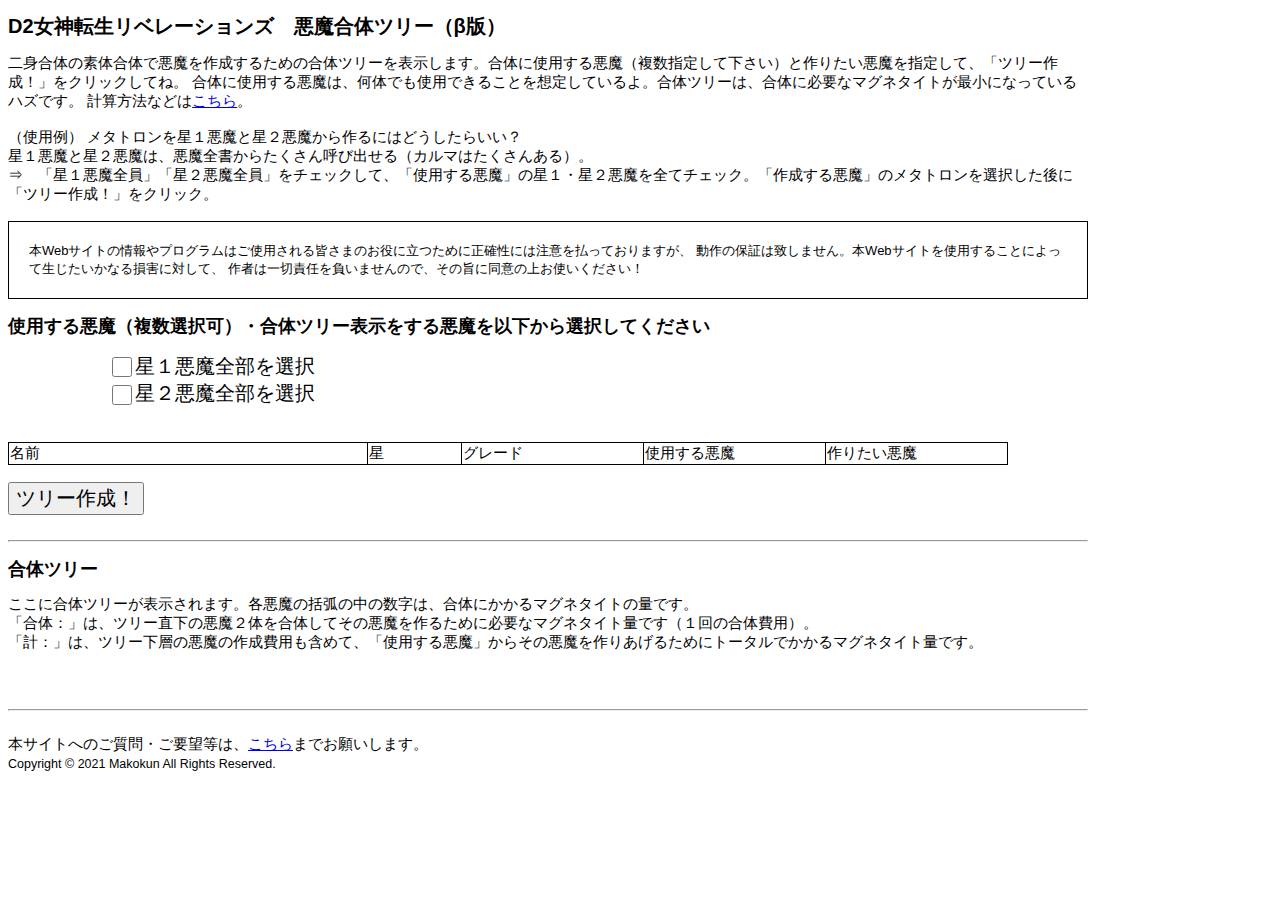
==== index.html @ c99a5c77 "test" ====
<!DOCTYPE html>
<html lang="ja">

<head>
    <meta charset="UTF-8">
    <meta name=”viewport” content=”width=device-width,initial-scale=1.0″>
    <script src="./fusionSuggestion.js"></script>
    <script src="./speciesFusionTable.js"></script>
    <script src="./demonData.js"></script>
    <link rel="stylesheet" href="myStyle.css">
</head>

<body>
    <h1>D2女神転生リベレーションズ　悪魔合体ツリー（β版）</h1>

    <div class="mainBox">

        二身合体の素体合体で悪魔を作成するための合体ツリーを表示します。合体に使用する悪魔（複数指定して下さい）と作りたい悪魔を指定して、「ツリー作成！」をクリックしてね。
        合体に使用する悪魔は、何体でも使用できることを想定しているよ。合体ツリーは、合体に必要なマグネタイトが最小になっているハズです。
        計算方法などは<a href="./Explain.html">こちら</a>。
        <br><br>

        （使用例）
        メタトロンを星１悪魔と星２悪魔から作るにはどうしたらいい？<br>
        星１悪魔と星２悪魔は、悪魔全書からたくさん呼び出せる（カルマはたくさんある）。<br>
        ⇒　「星１悪魔全員」「星２悪魔全員」をチェックして、「使用する悪魔」の星１・星２悪魔を全てチェック。「作成する悪魔」のメタトロンを選択した後に「ツリー作成！」をクリック。<br>

        <br>


        <div class="borderBox">
            本Webサイトの情報やプログラムはご使用される皆さまのお役に立つために正確性には注意を払っておりますが、
            動作の保証は致しません。本Webサイトを使用することによって生じたいかなる損害に対して、
            作者は一切責任を負いませんので、その旨に同意の上お使いください！

        </div>

        <h2>使用する悪魔（複数選択可）・合体ツリー表示をする悪魔を以下から選択してください</h2>

        <div class="bigfontcheckbox">
            　　　　　<input type="checkbox" id="checkStar1" onchange="checkboxListener(this);">星１悪魔全部を選択</input>
            <br>
            　　　　　<input type="checkbox" id="checkStar2" onchange="checkboxListener(this);">星２悪魔全部を選択</input>
        </div>

        <br><br>

        <table class="availableDemonTable" id="InputAvailableDemon">
            <tbody>
                <tr>
                    <td width=200>名前</td>
                    <td width=50>星</td>
                    <td width=100>グレード</td>
                    <!-- <td width=100>所持個数</td>  -->
                    <td width=100>使用する悪魔</td>
                    <td width=100>作りたい悪魔</td>
                </tr>
            </tbody>
        </table>

        <br>
        <button type="button" onclick="makeFusionTreeMain();">ツリー作成！</button><br />
        <br>

        <hr>
        <h2>合体ツリー</h2>
        ここに合体ツリーが表示されます。各悪魔の括弧の中の数字は、合体にかかるマグネタイトの量です。<br>
        「合体：」は、ツリー直下の悪魔２体を合体してその悪魔を作るために必要なマグネタイト量です（１回の合体費用）。<br>
        「計：」は、ツリー下層の悪魔の作成費用も含めて、「使用する悪魔」からその悪魔を作りあげるためにトータルでかかるマグネタイト量です。<br>
        
        <p id="FusionTree"></p>

        <p class="marginP" id="FusionTreeTable"></p>

        <script type="text/javascript">
            startFunction();
        </script>

        <br>
        <br>

        <hr>
        <br>
    </div>

    <footer>
        <div>
            本サイトへのご質問・ご要望等は、<a href="mailto:mkudoh314lab@gmail.com">こちら</a>までお願いします。

            <br>
            <small>
                Copyright &copy; 2021 Makokun All Rights Reserved.
            </small>
        </div>
    </footer>

</body>

</html>
---- myStyle.css ----
@charset "utf-8";

@media screen and (min-width: 481px){ 
body {
    font-family: sans-serif;
    font-size: 15px;
}

h1 {
    font-size: 20px;
}

h2{
    font-size: 18px;
}

button {
    font-size: 20px;
}

input[type=checkbox] {
    width: 20px;
    height: 20px;
    vertical-align: middle;
}
input[type=radio] {
    width: 20px;
    height: 20px;
    vertical-align: middle;
}


.mainBox {
    width: 1080px;
}

.bigfontcheckbox {
    font-size: 20px;
}

.sampleTable {
    border-collapse: collapse;
    table-layout: fixed;
    font-size: 8px
}

table {
    border: 1px solid black;
}

td {
    border: 1px solid black;
}

.availableDemonTable {
    border-collapse: collapse;
    table-layout: fixed;
    font-size: 15px;
    width: 1000px;
}

/*
.availableDemonTable td{
    border-collapse: collapse;
    font-size: 20px;    
}
*/

.borderBox {
    border: 1px solid black;
    font-size: 13px;
    padding: 20px;
}

.marginP {
    margin-left: 20px;
}

.FusionTreeClassFusionTreeClass{
    list-style-type: none;
}

.FusionTreeClassFusionTreeClass ul {
    margin: 0;
    padding: 0;
    list-style-type: square;
}
    
.FusionTreeClassFusionTreeClass ul {
    position: relative;
    margin-left: 25px;
    padding-left: 14px;
}
    
.FusionTreeClassFusionTreeClass ul:before {
    content: "";
    display: block;
    position: absolute;
    top: 3px;
    bottom: 0;
    left: 0;
    width: 0;
    border-left: 1px solid black;
}
    
.FusionTreeClassFusionTreeClass ul li {
    position: relative;
}
    
.FusionTreeClassFusionTreeClass ul li:before {
    content: "";
    display: block;
    position: absolute;
    top: 15px;
    left: 0px;
    width: 0px;
    height: 0;
    border-top: 1px solid white;
}
    
.FusionTreeClassFusionTreeClass ul li:last-child:before {
    top: 18px;
    left: -21px;
    bottom: 0;
    height: auto;
    width: 15px;
    background-color: white;
}



ul {
    margin: 0;
    /*margin-left: 0.5em;*/
    padding: 0 0 0 0;
   }
    
   li {
    /*margin-left: 0.5em;*/
    padding-left: 5px;
    list-style-position: outside;
    list-style-type: none;
    font-size: 13pt;
   }
    
    li.expandableTree {
     list-style-image: url(a.png);
     /*list-style-type: disc;*/
     cursor: pointer;
    }
    
    li.closeTree{
        list-style-image: url(c.png);
        /*list-style-type: square;*/
        /*list-style-type: "-";*/
       }

       li.expand {
     list-style-image: url(b.png);
     /*list-style-type: "+";*/
    }
    
    
    li.expandableTree > li, li.closeTree > ul {
     display: none;
    }
    
    li.expand > ul {
     display: block;
    }
}


@media screen and (max-width: 480px){ 
    body {
        font-family: sans-serif;
        font-size: 15px;
    }
    
    h1 {
        font-size: 20px;
    }
    
    h2{
        font-size: 18px;
    }
    
    button {
        font-size: 40px;
    }
    
    input[type=checkbox] {
        width: 30px;
        height: 30px;
        vertical-align: middle;
    }
    input[type=radio] {
        width: 30px;
        height: 30px;
        vertical-align: middle;
    }
    
    
    .mainBox {
        width: 1080px;
    }
    
    .bigfontcheckbox {
        font-size: 40px;
    }
    
    .sampleTable {
        border-collapse: collapse;
        table-layout: fixed;
        font-size: 8px
    }
    
    table {
        border: 1px solid black;
    }
    
    td {
        border: 1px solid black;
    }
    
    .availableDemonTable {
        border-collapse: collapse;
        table-layout: fixed;
        font-size: 40px;
        width: 1000px;
    }
    
    /*
    .availableDemonTable td{
        border-collapse: collapse;
        font-size: 20px;    
    }
    */
    
    .borderBox {
        border: 1px solid black;
        font-size: 13px;
        padding: 20px;
    }
    
    .FusionTreeClassFusionTreeClass{
        list-style-type: none;
    }
    
    .FusionTreeClassFusionTreeClass ul {
        margin: 0;
        padding: 0;
        list-style-type: square;
    }
        
    .FusionTreeClassFusionTreeClass ul {
        position: relative;
        /* margin-top: 1rem; */
        margin-left: 50px;
        padding-left: 15px;
    }
        
    .FusionTreeClassFusionTreeClass ul:before {
        content: "";
        display: block;
        position: absolute;
        top: 0;
        bottom: 0;
        left: 0;
        width: 0;
        border-left: 1px solid black;
    }
        
    .FusionTreeClassFusionTreeClass ul li {
        position: relative;
    }
        
    .FusionTreeClassFusionTreeClass ul li:before {
        content: "";
        display: block;
        position: absolute;
        top: 15px;
        left: 0px;
        width: 0px;
        height: 0;
        border-top: 1px solid white;
    }
        
    .FusionTreeClassFusionTreeClass ul li:last-child:before {
        top: 15px;
        left: -25px;
        bottom: 0;
        height: auto;
        width: 20px;
        background-color: white;
    }

}
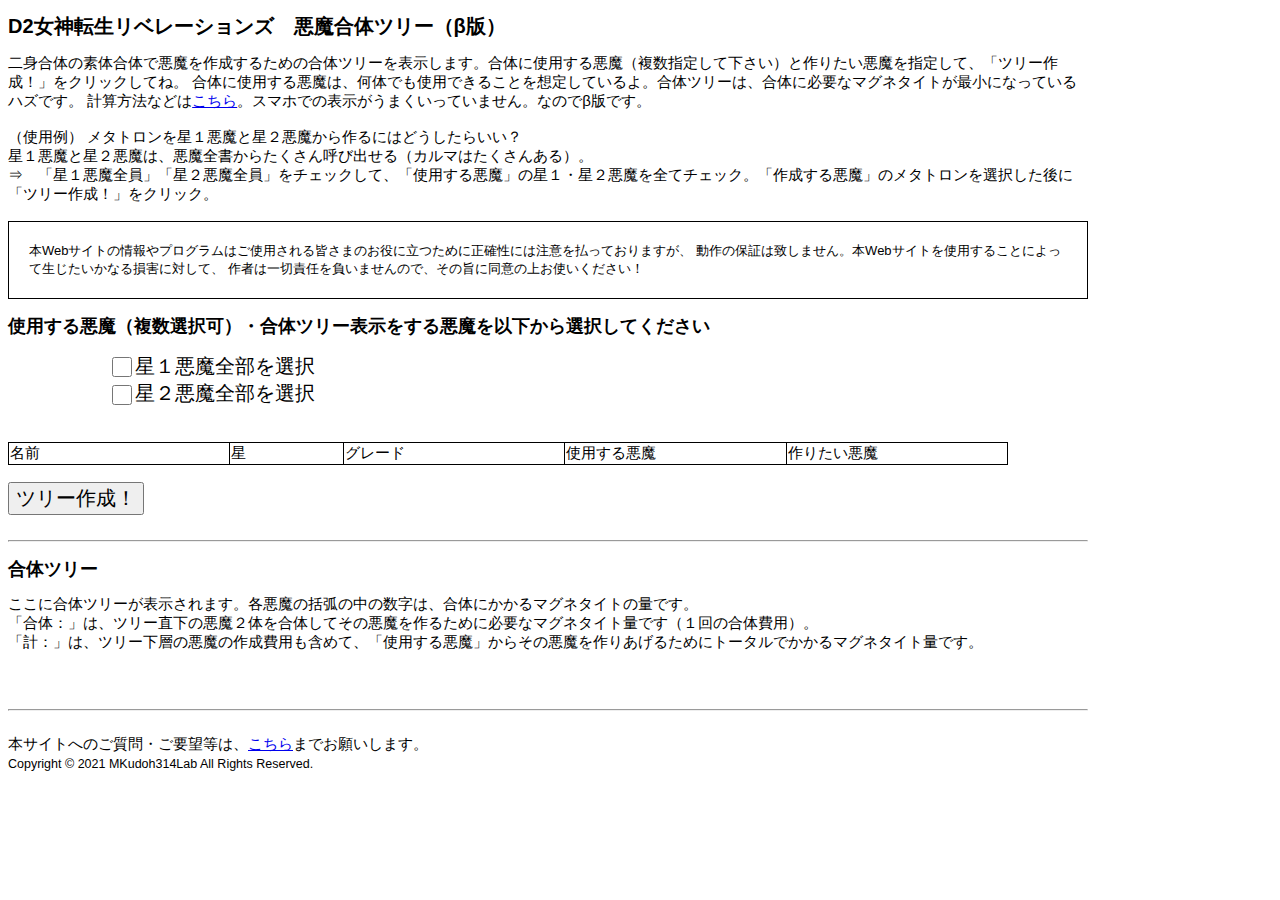
==== commit 12e44b7f: "test" ====
--- a/index.html
+++ b/index.html
@@ -3,11 +3,12 @@
 
 <head>
     <meta charset="UTF-8">
-    <meta name=”viewport” content=”width=device-width,initial-scale=1.0″>
+    <!-- <meta http-equiv="Cache-Control" content="no-cache"> -->
+    <meta name="viewport" content="width=device-width,initial-scale=1.0">
     <script src="./fusionSuggestion.js"></script>
     <script src="./speciesFusionTable.js"></script>
     <script src="./demonData.js"></script>
-    <link rel="stylesheet" href="myStyle.css">
+    <link rel="stylesheet" href="myStyle.css?ver=0.02">
 </head>
 
 <body>
@@ -17,7 +18,7 @@
 
         二身合体の素体合体で悪魔を作成するための合体ツリーを表示します。合体に使用する悪魔（複数指定して下さい）と作りたい悪魔を指定して、「ツリー作成！」をクリックしてね。
         合体に使用する悪魔は、何体でも使用できることを想定しているよ。合体ツリーは、合体に必要なマグネタイトが最小になっているハズです。
-        計算方法などは<a href="./Explain.html">こちら</a>。
+        計算方法などは<a href="./Explain.html">こちら</a>。スマホでの表示がうまくいっていません。なのでβ版です。
         <br><br>
 
         （使用例）
@@ -48,12 +49,12 @@
         <table class="availableDemonTable" id="InputAvailableDemon">
             <tbody>
                 <tr>
-                    <td width=200>名前</td>
-                    <td width=50>星</td>
-                    <td width=100>グレード</td>
+                    <td class="ADTtd1">名前</td>
+                    <td class="ADTtd2">星</td>
+                    <td class="ADTtd3">グレード</td>
                     <!-- <td width=100>所持個数</td>  -->
-                    <td width=100>使用する悪魔</td>
-                    <td width=100>作りたい悪魔</td>
+                    <td class="ADTtd4">使用する悪魔</td>
+                    <td class="ADTtd5">作りたい悪魔</td>
                 </tr>
             </tbody>
         </table>
@@ -89,7 +90,7 @@
 
             <br>
             <small>
-                Copyright &copy; 2021 Makokun All Rights Reserved.
+                Copyright &copy; 2021 MKudoh314Lab All Rights Reserved.
             </small>
         </div>
     </footer>
--- a/myStyle.css
+++ b/myStyle.css
@@ -27,6 +27,11 @@
     width: 20px;
     height: 20px;
     vertical-align: middle;
+}
+
+input[type=radio]::before {
+    left: 15px;
+    content: "PC";
 }
 
 
@@ -58,6 +63,28 @@
     font-size: 15px;
     width: 1000px;
 }
+
+.ADTtd1 {
+    width: 100px;
+}
+
+.ADTtd2 {
+    width: 50px;
+}
+
+.ADTtd3 {
+    width: 100px;
+}
+
+.ADTtd4 {
+    width: 100px;
+}
+
+.ADTtd5 {
+    width: 100px;
+}
+
+
 
 /*
 .availableDemonTable td{
@@ -101,6 +128,7 @@
     left: 0;
     width: 0;
     border-left: 1px solid black;
+
 }
     
 .FusionTreeClassFusionTreeClass ul li {
@@ -121,6 +149,7 @@
 .FusionTreeClassFusionTreeClass ul li:last-child:before {
     top: 18px;
     left: -21px;
+    position: absolute;
     bottom: 0;
     height: auto;
     width: 15px;
@@ -171,6 +200,7 @@
 }
 
 
+/* スマホ用 */
 @media screen and (max-width: 480px){ 
     body {
         font-family: sans-serif;
@@ -186,7 +216,7 @@
     }
     
     button {
-        font-size: 40px;
+        font-size: 15px;
     }
     
     input[type=checkbox] {
@@ -199,14 +229,19 @@
         height: 30px;
         vertical-align: middle;
     }
-    
-    
+
+    input[type=radio]::before {
+        content: "SPSP";
+    }
+
+    /*
     .mainBox {
-        width: 1080px;
-    }
+        width: 480px;
+    }
+    */
     
     .bigfontcheckbox {
-        font-size: 40px;
+        font-size: 15px;
     }
     
     .sampleTable {
@@ -226,16 +261,29 @@
     .availableDemonTable {
         border-collapse: collapse;
         table-layout: fixed;
-        font-size: 40px;
-        width: 1000px;
-    }
-    
-    /*
-    .availableDemonTable td{
-        border-collapse: collapse;
-        font-size: 20px;    
-    }
-    */
+        font-size: 15px;
+        width: 100%;
+    }
+
+    .ADTtd1 {
+        width: 50%;
+    }
+    
+    .ADTtd2 {
+        width: 12.5%;
+    }
+    
+    .ADTtd3 {
+        width: 12.5%;
+    }
+    
+    .ADTtd4 {
+        width: 12.5%;
+    }
+    
+    .ADTtd5 {
+        width: 12.5%;
+    }
     
     .borderBox {
         border: 1px solid black;
@@ -255,7 +303,6 @@
         
     .FusionTreeClassFusionTreeClass ul {
         position: relative;
-        /* margin-top: 1rem; */
         margin-left: 50px;
         padding-left: 15px;
     }
@@ -295,4 +342,39 @@
         background-color: white;
     }
 
-}+    ul {
+        margin: 0;
+        padding: 0 0 0 0;
+       }
+        
+       li {
+        padding-left: 5px;
+        list-style-position: outside;
+        list-style-type: none;
+        font-size: 13pt;
+       }
+        
+        li.expandableTree {
+         list-style-image: url(a.png);
+         cursor: pointer;
+        }
+        
+        li.closeTree{
+            list-style-image: url(c.png);
+           }
+    
+           li.expand {
+         list-style-image: url(b.png);
+        }
+        
+        
+        li.expandableTree > li, li.closeTree > ul {
+         display: none;
+        }
+        
+        li.expand > ul {
+         display: block;
+        }
+    
+}
+
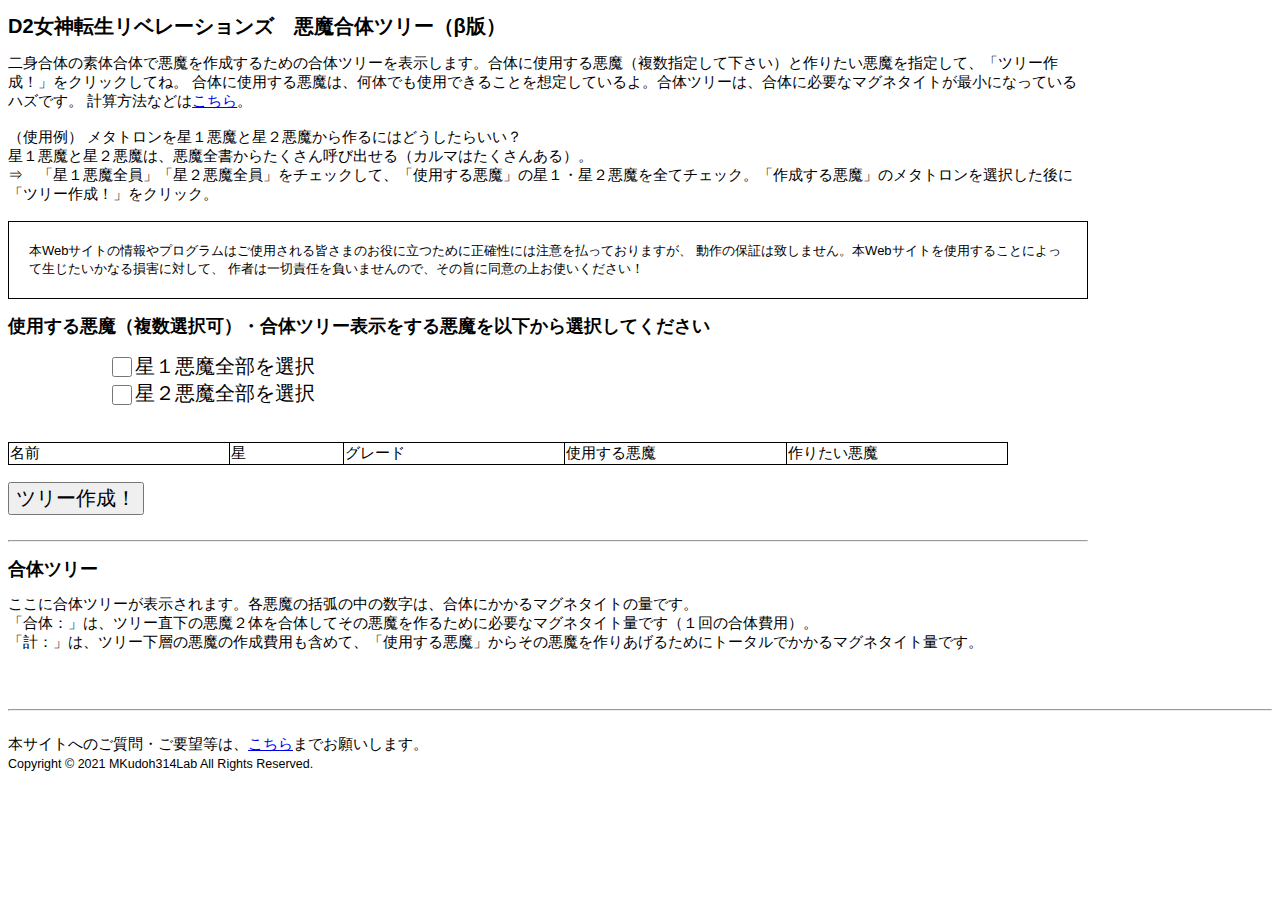
==== commit 5231d821: "test" ====
--- a/index.html
+++ b/index.html
@@ -8,7 +8,7 @@
     <script src="./fusionSuggestion.js"></script>
     <script src="./speciesFusionTable.js"></script>
     <script src="./demonData.js"></script>
-    <link rel="stylesheet" href="myStyle.css?ver=0.02">
+    <link rel="stylesheet" href="myStyle.css?ver=0.03">
 </head>
 
 <body>
@@ -18,7 +18,7 @@
 
         二身合体の素体合体で悪魔を作成するための合体ツリーを表示します。合体に使用する悪魔（複数指定して下さい）と作りたい悪魔を指定して、「ツリー作成！」をクリックしてね。
         合体に使用する悪魔は、何体でも使用できることを想定しているよ。合体ツリーは、合体に必要なマグネタイトが最小になっているハズです。
-        計算方法などは<a href="./Explain.html">こちら</a>。スマホでの表示がうまくいっていません。なのでβ版です。
+        計算方法などは<a href="./Explain.html">こちら</a>。
         <br><br>
 
         （使用例）
@@ -68,10 +68,12 @@
         ここに合体ツリーが表示されます。各悪魔の括弧の中の数字は、合体にかかるマグネタイトの量です。<br>
         「合体：」は、ツリー直下の悪魔２体を合体してその悪魔を作るために必要なマグネタイト量です（１回の合体費用）。<br>
         「計：」は、ツリー下層の悪魔の作成費用も含めて、「使用する悪魔」からその悪魔を作りあげるためにトータルでかかるマグネタイト量です。<br>
-        
-        <p id="FusionTree"></p>
 
-        <p class="marginP" id="FusionTreeTable"></p>
+    </div>
+
+        <p id="FusionTreeDebug"></p>
+
+        <p class="FusionTree" id="FusionTreeTable"></p>
 
         <script type="text/javascript">
             startFunction();
@@ -82,7 +84,6 @@
 
         <hr>
         <br>
-    </div>
 
     <footer>
         <div>
--- a/myStyle.css
+++ b/myStyle.css
@@ -1,6 +1,6 @@
 @charset "utf-8";
 
-@media screen and (min-width: 481px){ 
+@media screen and (min-width: 841px){ 
 body {
     font-family: sans-serif;
     font-size: 15px;
@@ -31,7 +31,7 @@
 
 input[type=radio]::before {
     left: 15px;
-    content: "PC";
+    content: "";
 }
 
 
@@ -99,7 +99,7 @@
     padding: 20px;
 }
 
-.marginP {
+.FusionTree {
     margin-left: 20px;
 }
 
@@ -116,7 +116,7 @@
 .FusionTreeClassFusionTreeClass ul {
     position: relative;
     margin-left: 25px;
-    padding-left: 14px;
+    padding-left: 12px;
 }
     
 .FusionTreeClassFusionTreeClass ul:before {
@@ -190,7 +190,7 @@
     }
     
     
-    li.expandableTree > li, li.closeTree > ul {
+    /*li.expandableTree > li,*/ li.closeTree > ul {
      display: none;
     }
     
@@ -201,7 +201,7 @@
 
 
 /* スマホ用 */
-@media screen and (max-width: 480px){ 
+@media screen and (max-width: 840px){ 
     body {
         font-family: sans-serif;
         font-size: 15px;
@@ -231,7 +231,7 @@
     }
 
     input[type=radio]::before {
-        content: "SPSP";
+        content: "";
     }
 
     /*
@@ -290,7 +290,13 @@
         font-size: 13px;
         padding: 20px;
     }
-    
+
+    .FusionTree {
+        margin-left: 20px;
+        font-size: 6px;
+        width: 1000px;
+    }
+
     .FusionTreeClassFusionTreeClass{
         list-style-type: none;
     }
@@ -303,8 +309,8 @@
         
     .FusionTreeClassFusionTreeClass ul {
         position: relative;
-        margin-left: 50px;
-        padding-left: 15px;
+        margin-left: 15px;
+        padding-left: 12px;
     }
         
     .FusionTreeClassFusionTreeClass ul:before {
@@ -326,7 +332,7 @@
         content: "";
         display: block;
         position: absolute;
-        top: 15px;
+        top: 14px;
         left: 0px;
         width: 0px;
         height: 0;
@@ -334,7 +340,7 @@
     }
         
     .FusionTreeClassFusionTreeClass ul li:last-child:before {
-        top: 15px;
+        top: 14px;
         left: -25px;
         bottom: 0;
         height: auto;
@@ -351,7 +357,7 @@
         padding-left: 5px;
         list-style-position: outside;
         list-style-type: none;
-        font-size: 13pt;
+        font-size: 9pt;
        }
         
         li.expandableTree {
@@ -368,7 +374,7 @@
         }
         
         
-        li.expandableTree > li, li.closeTree > ul {
+        /*li.expandableTree > li,*/ li.closeTree > ul {
          display: none;
         }
         
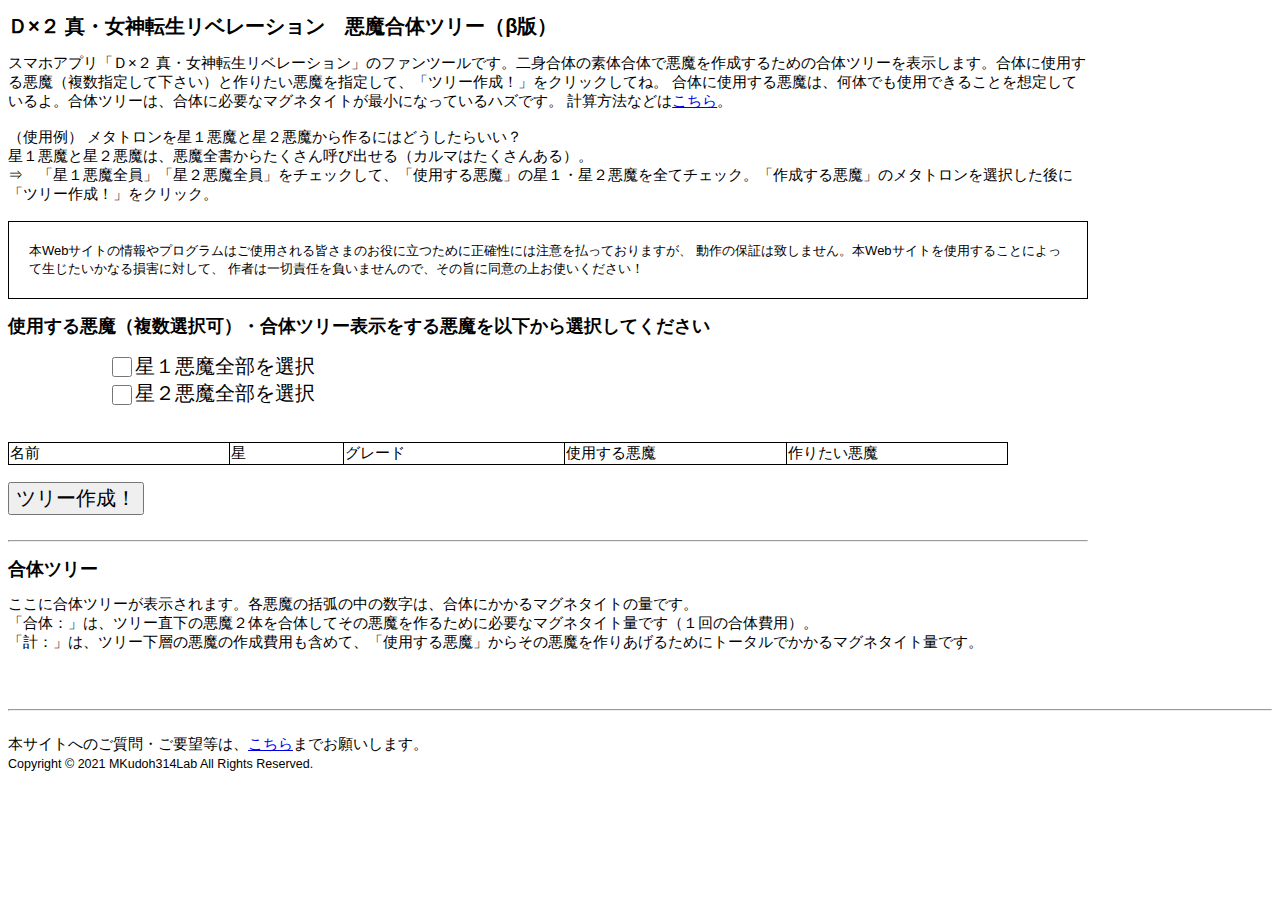
==== commit 741b9ba5: "test" ====
--- a/index.html
+++ b/index.html
@@ -12,11 +12,11 @@
 </head>
 
 <body>
-    <h1>D2女神転生リベレーションズ　悪魔合体ツリー（β版）</h1>
+    <h1>Ｄ×２ 真・女神転生リベレーション　悪魔合体ツリー（β版）</h1>
 
     <div class="mainBox">
 
-        二身合体の素体合体で悪魔を作成するための合体ツリーを表示します。合体に使用する悪魔（複数指定して下さい）と作りたい悪魔を指定して、「ツリー作成！」をクリックしてね。
+        スマホアプリ「Ｄ×２ 真・女神転生リベレーション」のファンツールです。二身合体の素体合体で悪魔を作成するための合体ツリーを表示します。合体に使用する悪魔（複数指定して下さい）と作りたい悪魔を指定して、「ツリー作成！」をクリックしてね。
         合体に使用する悪魔は、何体でも使用できることを想定しているよ。合体ツリーは、合体に必要なマグネタイトが最小になっているハズです。
         計算方法などは<a href="./Explain.html">こちら</a>。
         <br><br>
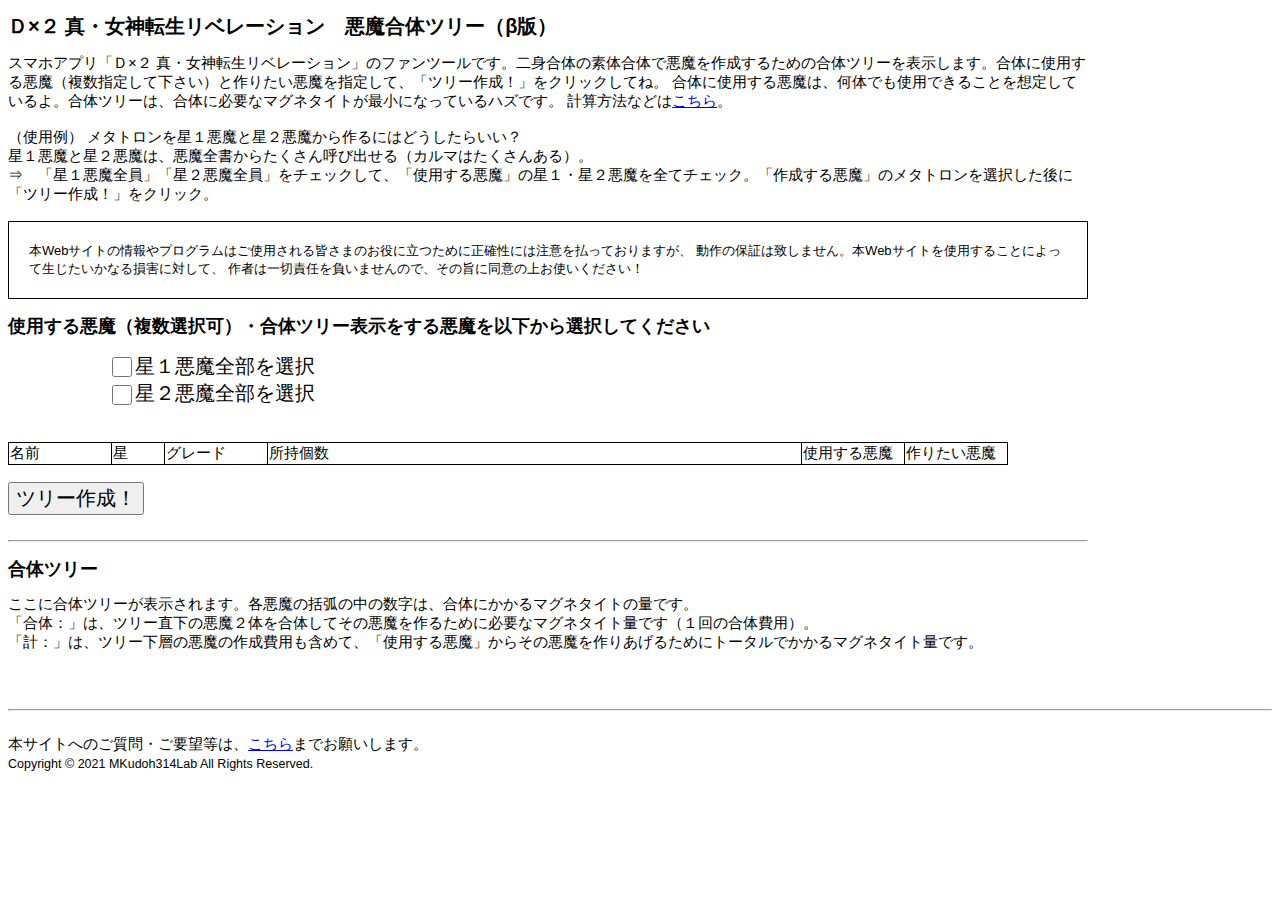
==== commit baa8d11d: "test" ====
--- a/index.html
+++ b/index.html
@@ -2,6 +2,17 @@
 <html lang="ja">
 
 <head>
+    <!-- Global site tag (gtag.js) - Google Analytics -->
+    <script async src="https://www.googletagmanager.com/gtag/js?id=G-ET4QQPV5JS"></script>
+    <script>
+        window.dataLayer = window.dataLayer || [];
+        function gtag() { dataLayer.push(arguments); }
+        gtag('js', new Date());
+
+        gtag('config', 'G-ET4QQPV5JS');
+    </script>
+
+
     <meta charset="UTF-8">
     <!-- <meta http-equiv="Cache-Control" content="no-cache"> -->
     <meta name="viewport" content="width=device-width,initial-scale=1.0">
@@ -16,7 +27,8 @@
 
     <div class="mainBox">
 
-        スマホアプリ「Ｄ×２ 真・女神転生リベレーション」のファンツールです。二身合体の素体合体で悪魔を作成するための合体ツリーを表示します。合体に使用する悪魔（複数指定して下さい）と作りたい悪魔を指定して、「ツリー作成！」をクリックしてね。
+        スマホアプリ「Ｄ×２
+        真・女神転生リベレーション」のファンツールです。二身合体の素体合体で悪魔を作成するための合体ツリーを表示します。合体に使用する悪魔（複数指定して下さい）と作りたい悪魔を指定して、「ツリー作成！」をクリックしてね。
         合体に使用する悪魔は、何体でも使用できることを想定しているよ。合体ツリーは、合体に必要なマグネタイトが最小になっているハズです。
         計算方法などは<a href="./Explain.html">こちら</a>。
         <br><br>
@@ -52,7 +64,7 @@
                     <td class="ADTtd1">名前</td>
                     <td class="ADTtd2">星</td>
                     <td class="ADTtd3">グレード</td>
-                    <!-- <td width=100>所持個数</td>  -->
+                    <td class="ADTtd6">所持個数</td>
                     <td class="ADTtd4">使用する悪魔</td>
                     <td class="ADTtd5">作りたい悪魔</td>
                 </tr>
@@ -71,19 +83,19 @@
 
     </div>
 
-        <p id="FusionTreeDebug"></p>
+    <p id="FusionTreeDebug"></p>
 
-        <p class="FusionTree" id="FusionTreeTable"></p>
+    <p class="FusionTree" id="FusionTreeTable"></p>
 
-        <script type="text/javascript">
-            startFunction();
-        </script>
+    <script type="text/javascript">
+        startFunction();
+    </script>
 
-        <br>
-        <br>
+    <br>
+    <br>
 
-        <hr>
-        <br>
+    <hr>
+    <br>
 
     <footer>
         <div>
@@ -98,4 +110,4 @@
 
 </body>
 
-</html>
+</html>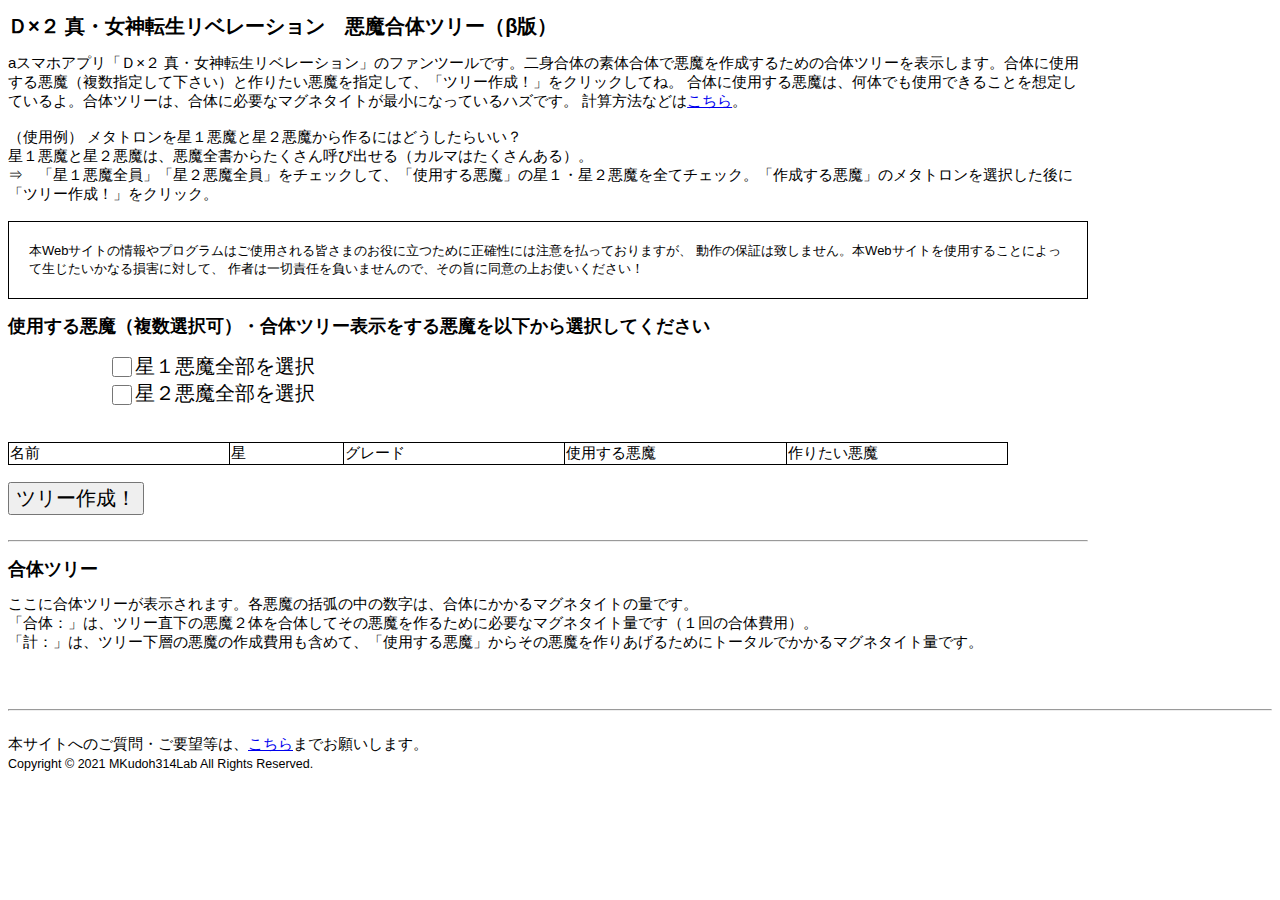
==== commit afafeaa7: "test" ====
--- a/index.html
+++ b/index.html
@@ -27,8 +27,7 @@
 
     <div class="mainBox">
 
-        スマホアプリ「Ｄ×２
-        真・女神転生リベレーション」のファンツールです。二身合体の素体合体で悪魔を作成するための合体ツリーを表示します。合体に使用する悪魔（複数指定して下さい）と作りたい悪魔を指定して、「ツリー作成！」をクリックしてね。
+        aスマホアプリ「Ｄ×２ 真・女神転生リベレーション」のファンツールです。二身合体の素体合体で悪魔を作成するための合体ツリーを表示します。合体に使用する悪魔（複数指定して下さい）と作りたい悪魔を指定して、「ツリー作成！」をクリックしてね。
         合体に使用する悪魔は、何体でも使用できることを想定しているよ。合体ツリーは、合体に必要なマグネタイトが最小になっているハズです。
         計算方法などは<a href="./Explain.html">こちら</a>。
         <br><br>
@@ -64,7 +63,7 @@
                     <td class="ADTtd1">名前</td>
                     <td class="ADTtd2">星</td>
                     <td class="ADTtd3">グレード</td>
-                    <td class="ADTtd6">所持個数</td>
+                    <!-- <td width=100>所持個数</td>  -->
                     <td class="ADTtd4">使用する悪魔</td>
                     <td class="ADTtd5">作りたい悪魔</td>
                 </tr>
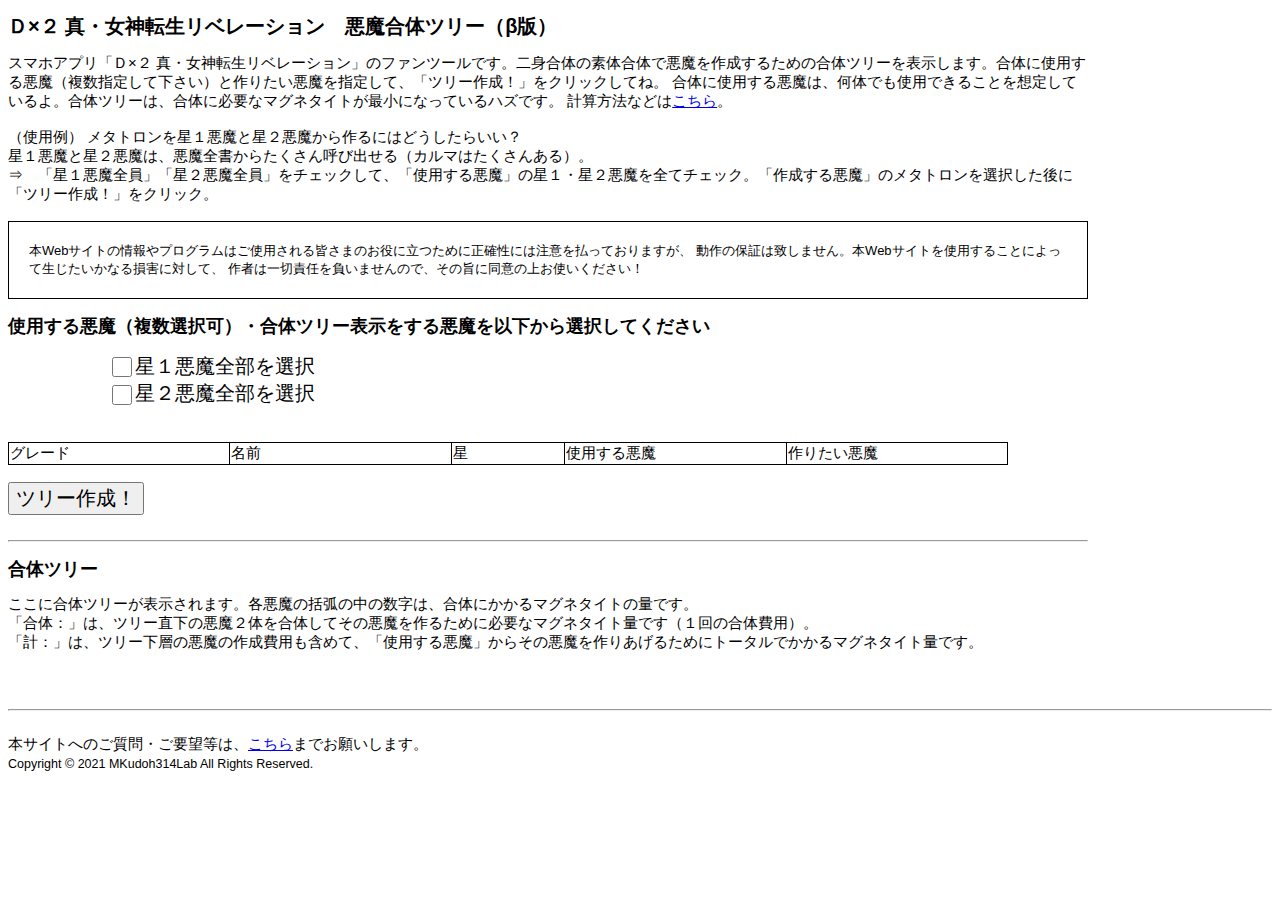
==== commit aa812f76: "test" ====
--- a/index.html
+++ b/index.html
@@ -27,7 +27,7 @@
 
     <div class="mainBox">
 
-        aスマホアプリ「Ｄ×２ 真・女神転生リベレーション」のファンツールです。二身合体の素体合体で悪魔を作成するための合体ツリーを表示します。合体に使用する悪魔（複数指定して下さい）と作りたい悪魔を指定して、「ツリー作成！」をクリックしてね。
+        スマホアプリ「Ｄ×２ 真・女神転生リベレーション」のファンツールです。二身合体の素体合体で悪魔を作成するための合体ツリーを表示します。合体に使用する悪魔（複数指定して下さい）と作りたい悪魔を指定して、「ツリー作成！」をクリックしてね。
         合体に使用する悪魔は、何体でも使用できることを想定しているよ。合体ツリーは、合体に必要なマグネタイトが最小になっているハズです。
         計算方法などは<a href="./Explain.html">こちら</a>。
         <br><br>
@@ -60,9 +60,10 @@
         <table class="availableDemonTable" id="InputAvailableDemon">
             <tbody>
                 <tr>
+                    <td class="ADTtd3">グレード</td>
                     <td class="ADTtd1">名前</td>
                     <td class="ADTtd2">星</td>
-                    <td class="ADTtd3">グレード</td>
+                    
                     <!-- <td width=100>所持個数</td>  -->
                     <td class="ADTtd4">使用する悪魔</td>
                     <td class="ADTtd5">作りたい悪魔</td>
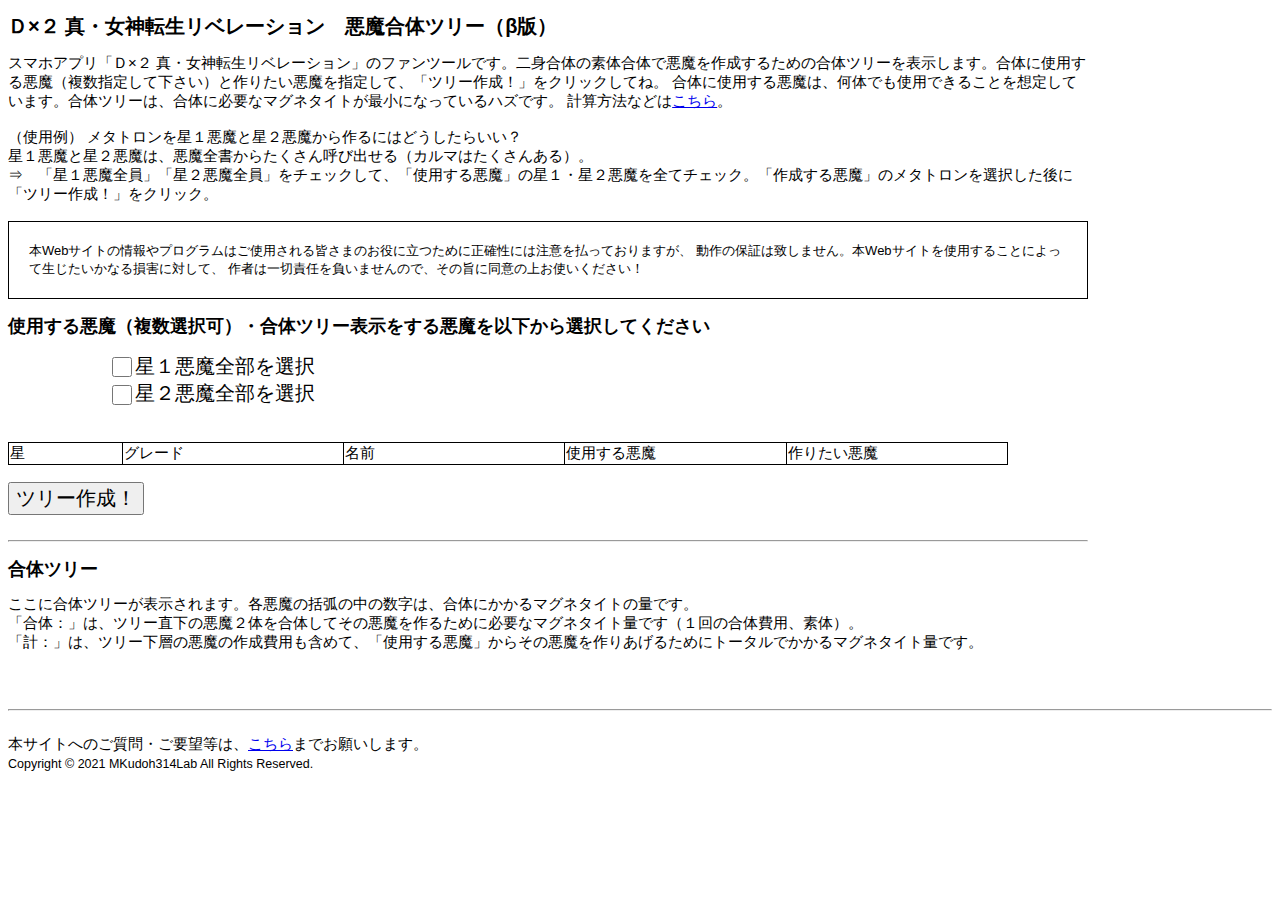
==== commit ee1f9297: "てｓｔ" ====
--- a/index.html
+++ b/index.html
@@ -16,9 +16,9 @@
     <meta charset="UTF-8">
     <!-- <meta http-equiv="Cache-Control" content="no-cache"> -->
     <meta name="viewport" content="width=device-width,initial-scale=1.0">
+    <script src="./demonData.js"></script>
+    <script src="./speciesFusionTable.js"></script>
     <script src="./fusionSuggestion.js"></script>
-    <script src="./speciesFusionTable.js"></script>
-    <script src="./demonData.js"></script>
     <link rel="stylesheet" href="myStyle.css?ver=0.03">
 </head>
 
@@ -28,7 +28,7 @@
     <div class="mainBox">
 
         スマホアプリ「Ｄ×２ 真・女神転生リベレーション」のファンツールです。二身合体の素体合体で悪魔を作成するための合体ツリーを表示します。合体に使用する悪魔（複数指定して下さい）と作りたい悪魔を指定して、「ツリー作成！」をクリックしてね。
-        合体に使用する悪魔は、何体でも使用できることを想定しているよ。合体ツリーは、合体に必要なマグネタイトが最小になっているハズです。
+        合体に使用する悪魔は、何体でも使用できることを想定しています。合体ツリーは、合体に必要なマグネタイトが最小になっているハズです。
         計算方法などは<a href="./Explain.html">こちら</a>。
         <br><br>
 
@@ -60,9 +60,9 @@
         <table class="availableDemonTable" id="InputAvailableDemon">
             <tbody>
                 <tr>
+                    <td class="ADTtd2">星</td>
                     <td class="ADTtd3">グレード</td>
                     <td class="ADTtd1">名前</td>
-                    <td class="ADTtd2">星</td>
                     
                     <!-- <td width=100>所持個数</td>  -->
                     <td class="ADTtd4">使用する悪魔</td>
@@ -78,7 +78,7 @@
         <hr>
         <h2>合体ツリー</h2>
         ここに合体ツリーが表示されます。各悪魔の括弧の中の数字は、合体にかかるマグネタイトの量です。<br>
-        「合体：」は、ツリー直下の悪魔２体を合体してその悪魔を作るために必要なマグネタイト量です（１回の合体費用）。<br>
+        「合体：」は、ツリー直下の悪魔２体を合体してその悪魔を作るために必要なマグネタイト量です（１回の合体費用、素体）。<br>
         「計：」は、ツリー下層の悪魔の作成費用も含めて、「使用する悪魔」からその悪魔を作りあげるためにトータルでかかるマグネタイト量です。<br>
 
     </div>
